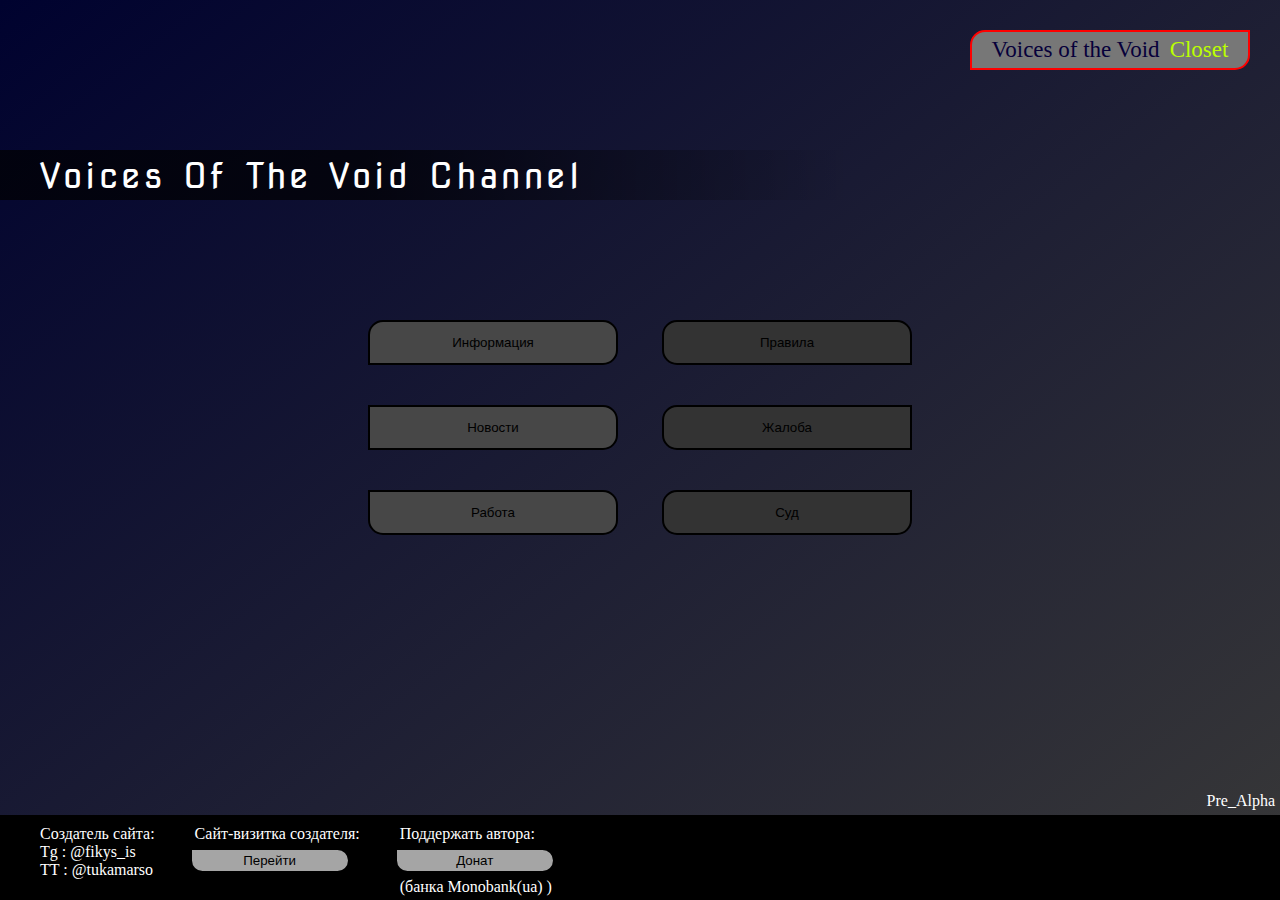
==== index.html @ 235241b0 "start Pre_Aplha" ====
<!DOCTYPE html>
<html>
<head>
    <meta charset="UTF-8">
    <meta name="viewport" content="width=device-width, initial-scale=1.0">

    <link rel="icon" href="./media/Ava.jpg">
    <link rel="stylesheet" href="style.css">
    <link href="https://fonts.googleapis.com/css2?family=Jura:wght@400;700&display=swap" rel="stylesheet">
    <link href="https://fonts.googleapis.com/css2?family=Nova+Square&display=swap" rel="stylesheet">


    <title>VotV Closet</title>
</head>
<body>

    <header>
        <div class="name">  <p class="p1">Voices of the Void </p>  <p class="p2">Closet</p>   </div>
    </header>
    
        <main>
            <div class="votv"> <p>Voices Of The Void Channel</p></div>

            <div class="Ryad">
                <div class="Ryad_box">
                    <button class="b1" onclick="location.href='./info/index.html'">Информация</button>   <button class="b4"> Правила </button>
                    <button class="b2">Новости</button>      <button class="b5">Жалоба</button>
                    <button class="b3">Работа</button>       <button class="b6">Суд</button>
                </div>
            </div>
            <p id="versionInfo"></p>
            <script src="./baza.js" defer></script>

            <div id="modal" class="modal">
                <div class="modal-content">
                    <span class="close">&times;</span>
                    <p id="versionList"></p>
                </div>
            </div>
        </main>
        
            <footer>


                <div>
                    <p>Создатель сайта: <br> Tg : @fikys_is<br> TT : @tukamarso</p>
                </div>
    <!-- заглушка -->
                <div>
                    <p>Сайт-визитка создателя:</p>
                    <button onclick="location.href='https://tonaza.github.io/New-Naza-Hub/index.html'">Перейти</button>
                </div>
    <!-- заглушка -->
                <div>
                    <p>Поддержать автора:</p>
                        <button onclick="location.href='https://send.monobank.ua/jar/2uxU27V5pX'">Донат</button>
                    <p>(банка Monobank(ua) )</p>
                </div>

                
            </footer>

</body>
</html>
---- style.css ----
*{
    margin: 0;
    padding: 0;
    box-sizing: border-box;
}

body {
    height: 100vh; /* Висота на весь екран */
    background: rgb(0,2,47);
    background: linear-gradient(142deg, rgba(0,2,47,1) 0%, rgba(56,56,56,1) 100%);
    margin: 0; /* Забирає зайві відступи */
}


header{
    .name{
        position: absolute;
        right: 0;
        margin: 30px;
        width: 280px;
        height: 40px;
        display: flex;
        background-color: #777777;
        border-radius: 15px 0px 15px 0px ;
        justify-content: center;
        align-items: center;
        border: solid red 2px;


        .p1{
            color: rgb(6, 0, 58);
            font-size: 23px;
        }
        .p2{
            color: #BBFF00;
            margin-left: 10px;
            font-size: 23px;
        }
    }
}

@media (max-width: 600px) {
    header{
        .name{
            position: absolute;
            right: 0;
            margin: 10px;
            width: 200px;
            height: 30px;
            display: flex;
            background-color: #777777;
            border-radius: 15px 0px 15px 0px ;
            justify-content: center;
            align-items: center;
            border: solid red 2px;
    
    
            .p1{
                color: rgb(6, 0, 58);
                font-size: 16px;
            }
            .p2{
                color: #BBFF00;
                margin-left: 6px;
                font-size: 16px;
            }
        }
    }
}

main{
    .votv{
        background: rgb(0,0,0);
        background: linear-gradient(90deg, rgba(0,0,0,0.7) 43%, rgba(0,0,0,0) 100%);
        width: 850px;
        height: 50px;
        align-items: center;
        display: flex;
        font-family: 'Nova Square', sans-serif;
        position: absolute;
        margin-top: 150px;

        p{
            color: white;
            font-size: 35px;
            letter-spacing: 3.5px;
            margin-left: 40px;
        }
    }

    .Ryad{
        margin: auto;
        text-align: center;
        display: block;
        width: 800px;
        padding-top:300px ;

        .Ryad_box{


            
            button{
                width: 250px;
                height: 45px;
                margin: 20px;
                border: solid black 2px;
                cursor: pointer;
            }

            button:hover {
                background: #747474; /* Темніший колір при наведенні */
                transform: translateY(4px); /* Ефект натискання */
                box-shadow: 0 2px 5px rgba(0, 0, 0, 0.2);
            }

            .b1, .b2, .b3{
                background-color: #474747;
            }
            .b4, .b5, .b6{
                background-color: #333333;
            }

            .b1{
                border-radius: 15px 15px 15px 0px;
            }

            .b2{
                border-radius: 0px 15px 15px 0px;
            }

            .b3{
                border-radius: 0px 15px 15px 15px ;
            }

            .b4{
                border-radius: 15px 15px 0px 15px ;
            }

            .b5{
                border-radius: 15px 0px 0px 15px;
            }

            .b6{
                border-radius: 15px 0px 15px 15px;
            }
        }
    }
}

@media (max-width: 600px) {
    main{
        .votv{
            background: rgb(0,0,0);
            background: linear-gradient(90deg, rgba(0,0,0,0.7) 43%, rgba(0,0,0,0) 100%);
            width: 350px;
            height: 30px;
            align-items: center;
            display: flex;
            font-family: 'Nova Square', sans-serif;
            position: absolute;
            margin-top: 150px;
    
            p{
                color: white;
                font-size: 15px;
                letter-spacing: 3.5px;
                margin-left: 20px;
            }
        }
    
        .Ryad{
            display: block;
            width: 400px;
            padding-top:400px;
            margin: auto;
    
            .Ryad_box{
    
                button{
                    width: 170px;
                    height: 30px;
                    margin: 3px;
                    border: solid black 2px;
                    cursor: pointer;
                }
            }
        }
    }
}

footer{
    width: 100%;
    height: 85px;
    background-color: black;
    position: absolute;
    bottom: 0;
    display: flex;
    color: white;

    div{
        margin-left: 40px;
        margin-top: 10px;

        button{
            width: 160px;
            margin: 5px;
            margin-left: -5px;
            height: 25px;
            background-color: #a5a5a5;
            border: solid black 2px;
            border-radius: 0px 30px 30px 30px;
        }
    }
}

@media (max-width: 600px) {
    footer{
        width: 100%;
        height: 75px;
        background-color: black;
        position: absolute;
        bottom: 0;
        display: flex;
        color: white;

        p{
            font-size: 13px;
        }
    
        div{
            margin-left: 15px;
            margin-top: 5px;
    
            button{
                width: 120px;
                margin: 5px;
                margin-left: -5px;
                height: 20px;
                background-color: #a5a5a5;
                border: solid black 2px;
                border-radius: 0px 30px 30px 30px;
            }
        }
    }
}

#versionInfo{
    color: white;
    position: absolute;
    bottom: 0;
    right: 0;
    margin-bottom: 85px;
    padding: 5px;
}




.modal {
    display: none;
    position: fixed;
    top: 0;
    left: 0;
    width: 100%;
    height: 100%;
    background: rgba(0, 0, 0, 0.5);
    justify-content: center;
    align-items: flex-end; /* Прижимаем к низу */
    
}
.modal-content {
    background: white;
    padding: 20px;
    border-radius: 10px;
    text-align: center;
    position: relative;
    width: 80%;
    max-width: 400px;
    transform: translateY(100%);
    transition: transform 0.3s ease-out;
    margin-bottom: 400px;
    

    p{
        color: black;

    }
}

/* Когда модалка активна */
.modal.show .modal-content {
    transform: translateY(0);
}

/* Анимация закрытия */
.modal.hide .modal-content {
    transform: translateY(100%);
}
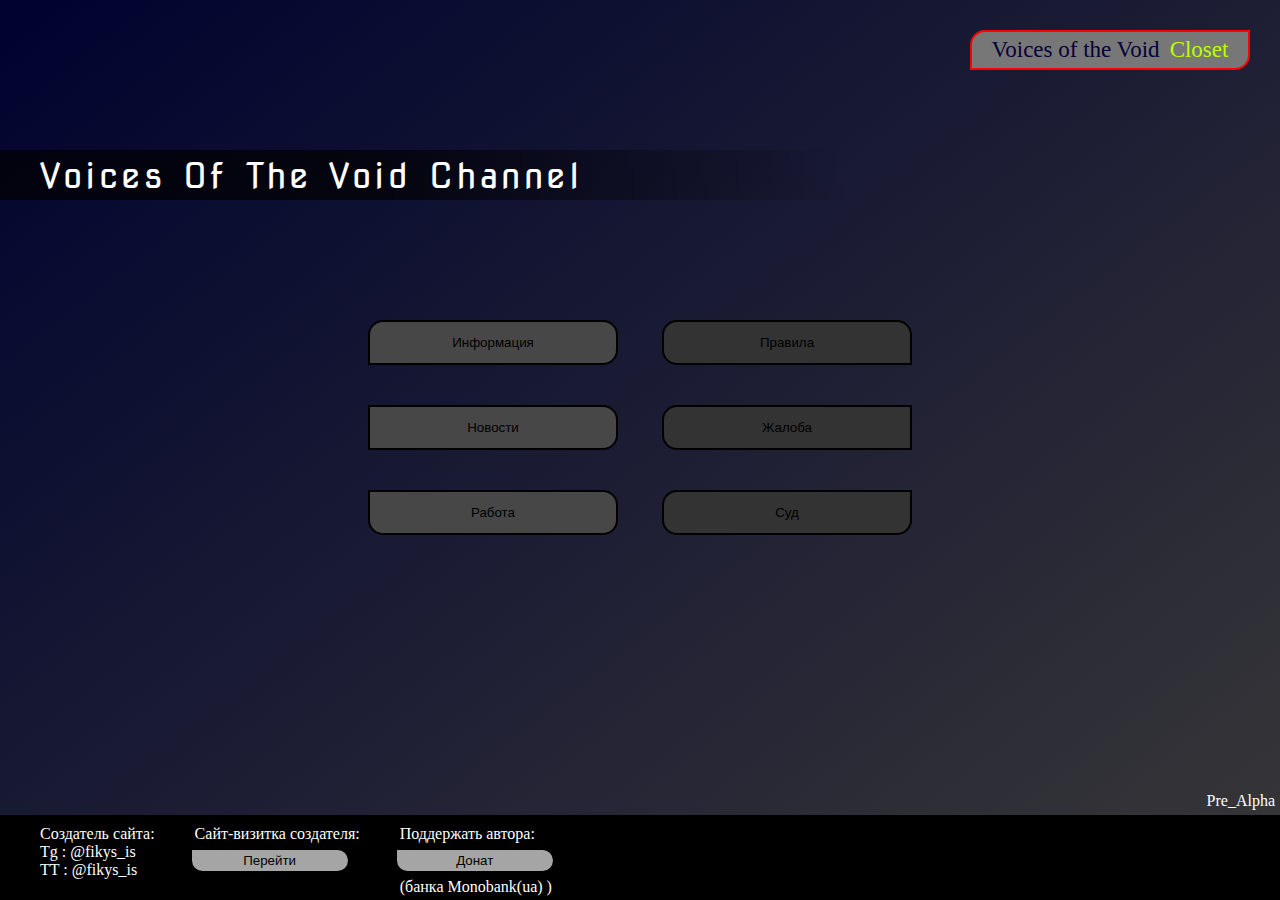
==== commit 512f480f: "rules update" ====
--- a/index.html
+++ b/index.html
@@ -23,7 +23,7 @@
 
             <div class="Ryad">
                 <div class="Ryad_box">
-                    <button class="b1" onclick="location.href='./info/index.html'">Информация</button>   <button class="b4"> Правила </button>
+                    <button class="b1" onclick="location.href='./info/index.html'">Информация</button>   <button class="b4" onclick="location.href='./rules/index.html'"> Правила </button>
                     <button class="b2">Новости</button>      <button class="b5">Жалоба</button>
                     <button class="b3">Работа</button>       <button class="b6">Суд</button>
                 </div>
@@ -43,7 +43,7 @@
 
 
                 <div>
-                    <p>Создатель сайта: <br> Tg : @fikys_is<br> TT : @tukamarso</p>
+                    <p>Создатель сайта: <br> Tg : @fikys_is<br> TT : @fikys_is</p>
                 </div>
     <!-- заглушка -->
                 <div>
--- a/style.css
+++ b/style.css
@@ -216,7 +216,7 @@
 @media (max-width: 600px) {
     footer{
         width: 100%;
-        height: 75px;
+        /* height: 75px; */
         background-color: black;
         position: absolute;
         bottom: 0;
@@ -263,9 +263,9 @@
     left: 0;
     width: 100%;
     height: 100%;
-    background: rgba(0, 0, 0, 0.5);
     justify-content: center;
     align-items: flex-end; /* Прижимаем к низу */
+    background: rgba(0, 0, 0, 0.5);
     
 }
 .modal-content {
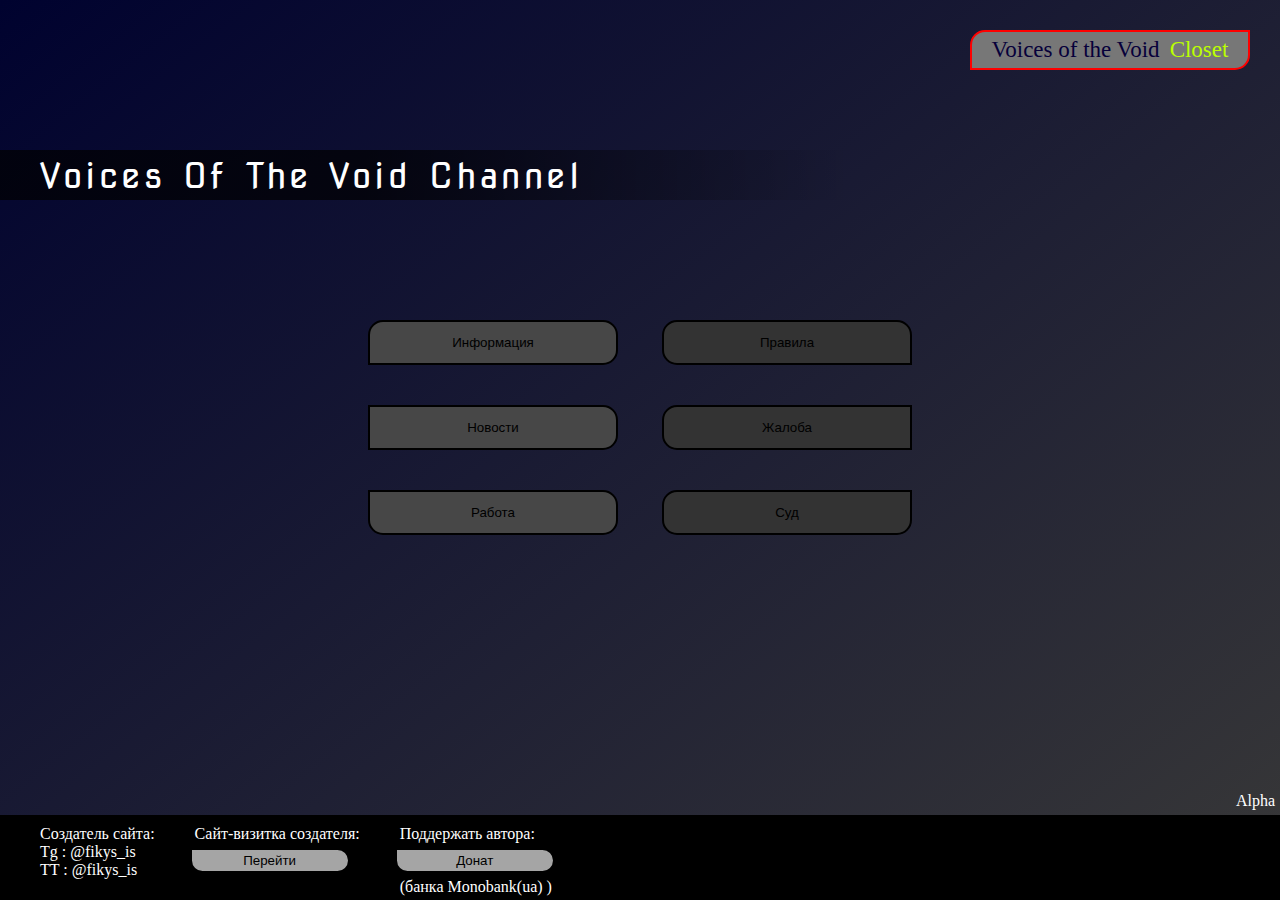
==== commit 6b465be2: "update Alpha 0.2" ====
--- a/index.html
+++ b/index.html
@@ -24,8 +24,8 @@
             <div class="Ryad">
                 <div class="Ryad_box">
                     <button class="b1" onclick="location.href='./info/index.html'">Информация</button>   <button class="b4" onclick="location.href='./rules/index.html'"> Правила </button>
-                    <button class="b2">Новости</button>      <button class="b5">Жалоба</button>
-                    <button class="b3">Работа</button>       <button class="b6">Суд</button>
+                    <button class="b2" onclick="location.href='./news/index.html'">Новости</button>      <button class="b5" onclick="location.href='./complaint/index.html'">Жалоба</button>
+                    <button class="b3" onclick="location.href='./prof/index.html'">Работа</button>       <button class="b6" onclick="location.href=''">Суд</button>
                 </div>
             </div>
             <p id="versionInfo"></p>
--- a/style.css
+++ b/style.css
@@ -5,10 +5,10 @@
 }
 
 body {
-    height: 100vh; /* Висота на весь екран */
-    background: rgb(0,2,47);
+    min-height: 100vh;
+    display: flex;
+    flex-direction: column;
     background: linear-gradient(142deg, rgba(0,2,47,1) 0%, rgba(56,56,56,1) 100%);
-    margin: 0; /* Забирає зайві відступи */
 }
 
 
@@ -216,19 +216,19 @@
 @media (max-width: 600px) {
     footer{
         width: 100%;
-        /* height: 75px; */
+        height: 85px;
         background-color: black;
-        position: absolute;
-        bottom: 0;
         display: flex;
         color: white;
+        margin-top: auto;
+        position: relative;
 
         p{
             font-size: 13px;
         }
     
         div{
-            margin-left: 15px;
+            margin-left: 10px;
             margin-top: 5px;
     
             button{
@@ -264,7 +264,7 @@
     width: 100%;
     height: 100%;
     justify-content: center;
-    align-items: flex-end; /* Прижимаем к низу */
+    align-items: center; /* Прижимаем к низу */
     background: rgba(0, 0, 0, 0.5);
     
 }
@@ -272,13 +272,11 @@
     background: white;
     padding: 20px;
     border-radius: 10px;
-    text-align: center;
     position: relative;
     width: 80%;
     max-width: 400px;
     transform: translateY(100%);
     transition: transform 0.3s ease-out;
-    margin-bottom: 400px;
     
 
     p{
